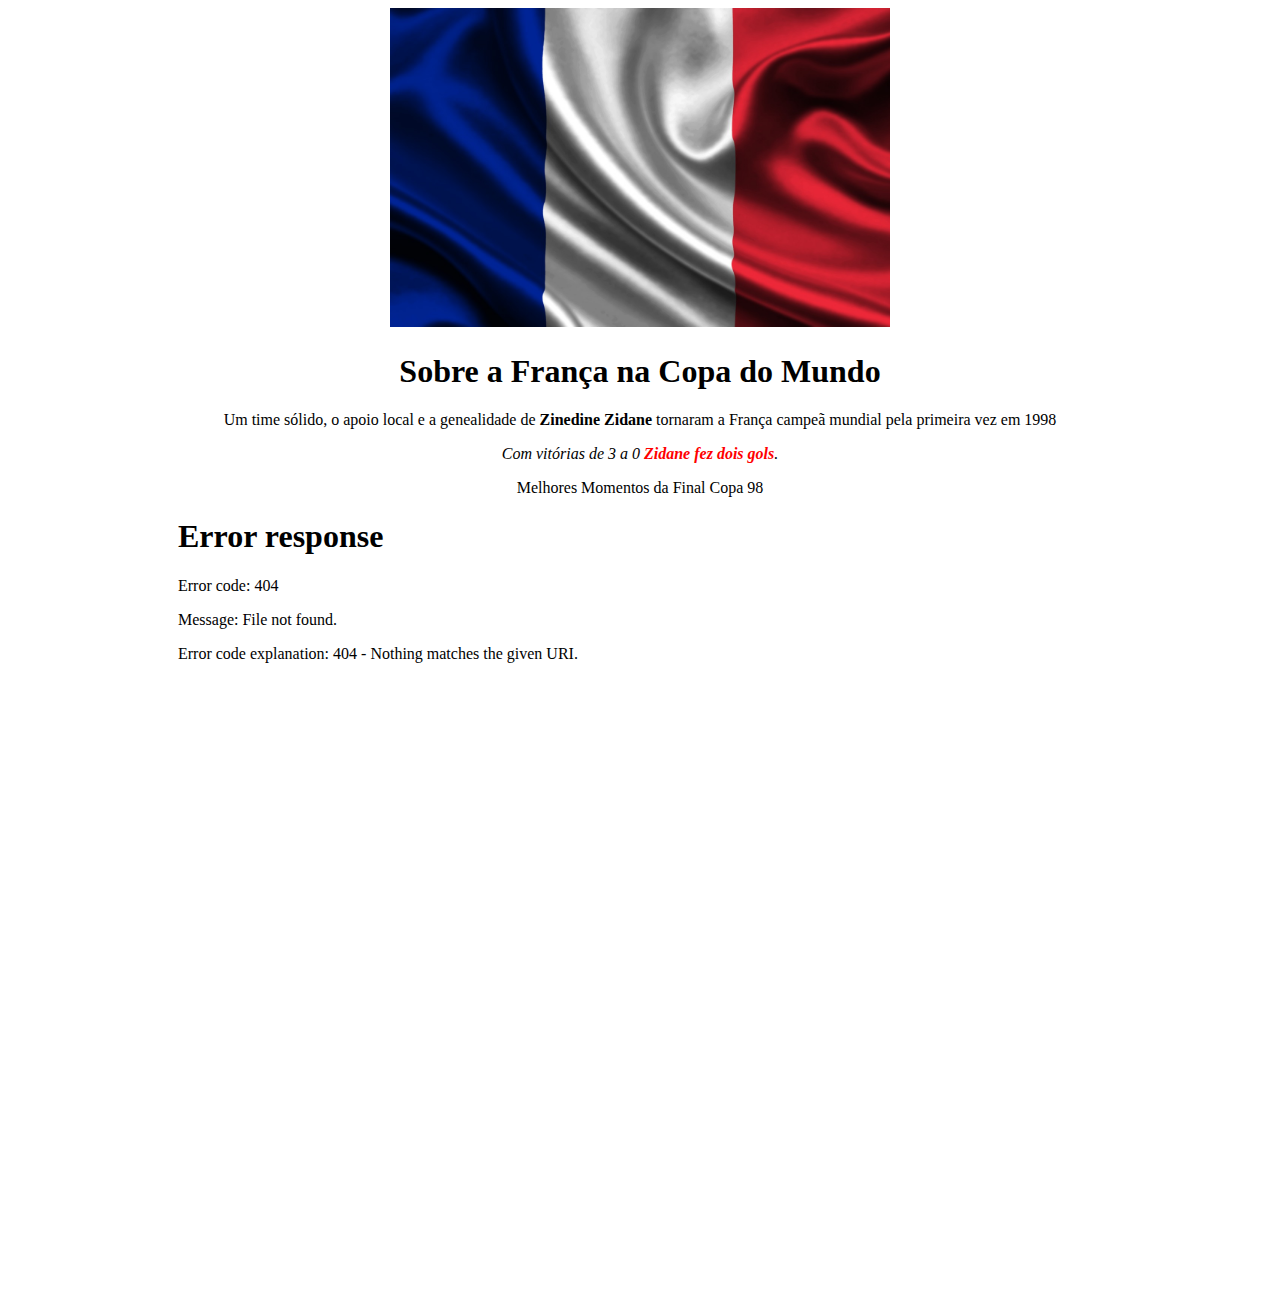
==== index.html @ 1bc213b0 "Update index.html" ====
<!DOCTYPE html>
<html lang="pt-br">
    <head>
       <meta charset="UTF-8">
       <link rel="stylesheet" type="text/css" href="style.css">
       <title>França</title> 
    </head>

    <body>
        <div class="imagem-principal">
            <center>
            <img id="bandeira" src="bandeira.jpg" width="500">
		   
	<div>                  
		<h1 style="text-aling: center" >Sobre a França na Copa do Mundo</h1>

		<p style="font-size: 50px: center">Um time sólido, o apoio local e a genealidade de<strong> Zinedine Zidane</strong> tornaram a França campeã mundial pela primeira vez em 1998</p>

		<p style="font-size: 50px: center"><em>Com vitórias de 3 a 0 <strong>Zidane fez dois gols</strong>.</em></p>
	</div>
		    
	<div class=		    
	        <h1 style="text-aling: center" >Melhores Momentos da Final Copa 98</h1>
	   
	       <center>
	       <embed src="Final Copa 98 - Melhores momentos(360P).mp4" width="940" height="780">
	</div>	
    </body>
<htlml
---- style.css ----
body {
	
}

#banner {
	width:100%;
}

.principal{
	background: #CCCCCC;
	padding: 30px;
}

h1 {
	text-align: center
}

p {
	text-align: center;
}

#missao {
	font-size: 50px
}

em strong {
	color: #FF0000;
}

.itens {
	font-style: italic
}

.beneficios {
	background: #FFFFFF;
	padding: 20px;
}

h2 {
	text-align: center;
}
ul {
	display: inline-block;
	vertical-align: top;
	width: 20%;
	margin-right: 15%;
}

.imagembeneficios {
	width: 50%;
}
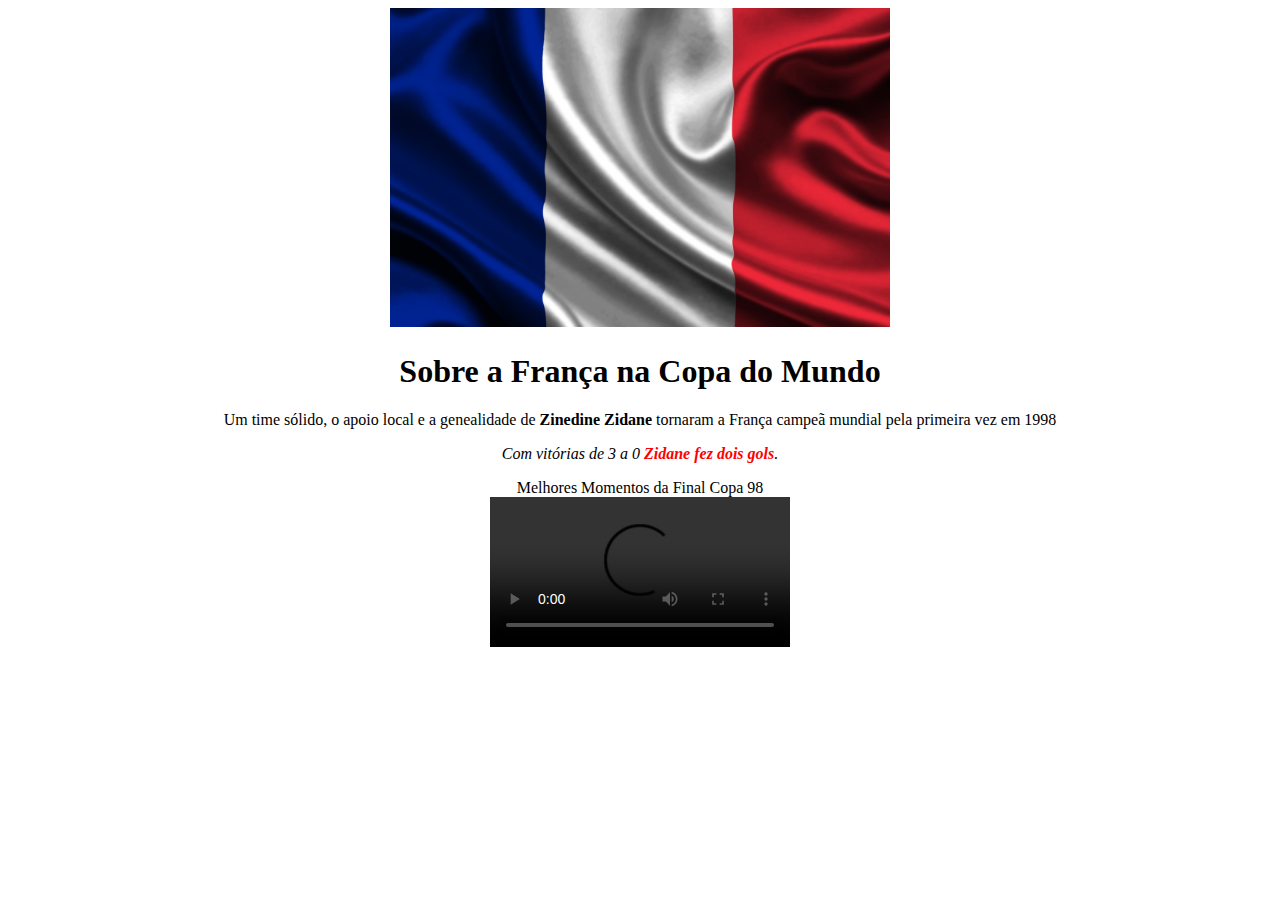
==== commit b97a7666: "Update index.html" ====
--- a/index.html
+++ b/index.html
@@ -14,16 +14,17 @@
 	<div>                  
 		<h1 style="text-aling: center" >Sobre a França na Copa do Mundo</h1>
 
-		<p style="font-size: 50px: center">Um time sólido, o apoio local e a genealidade de<strong> Zinedine Zidane</strong> tornaram a França campeã mundial pela primeira vez em 1998</p>
+		<p style="font-size: 100px: center">Um time sólido, o apoio local e a genealidade de<strong> Zinedine Zidane</strong> tornaram a França campeã mundial pela primeira vez em 1998</p>
 
-		<p style="font-size: 50px: center"><em>Com vitórias de 3 a 0 <strong>Zidane fez dois gols</strong>.</em></p>
+		<p style="font-size: 100px: center"><em>Com vitórias de 3 a 0 <strong>Zidane fez dois gols</strong>.</em></p>
 	</div>
 		    
 	<div class=		    
-	        <h1 style="text-aling: center" >Melhores Momentos da Final Copa 98</h1>
+       <title>Melhores Momentos da Final Copa 98</title> 
 	   
 	       <center>
-	       <embed src="Final Copa 98 - Melhores momentos(360P).mp4" width="940" height="780">
+	       <video src="Final Copa 98 - Melhores momentos(360P).mp4" controls>
+	</video>
 	</div>	
     </body>
 <htlml
--- a/style.css
+++ b/style.css
@@ -20,7 +20,7 @@
 }
 
 #missao {
-	font-size: 50px
+	font-size: 100px
 }
 
 em strong {
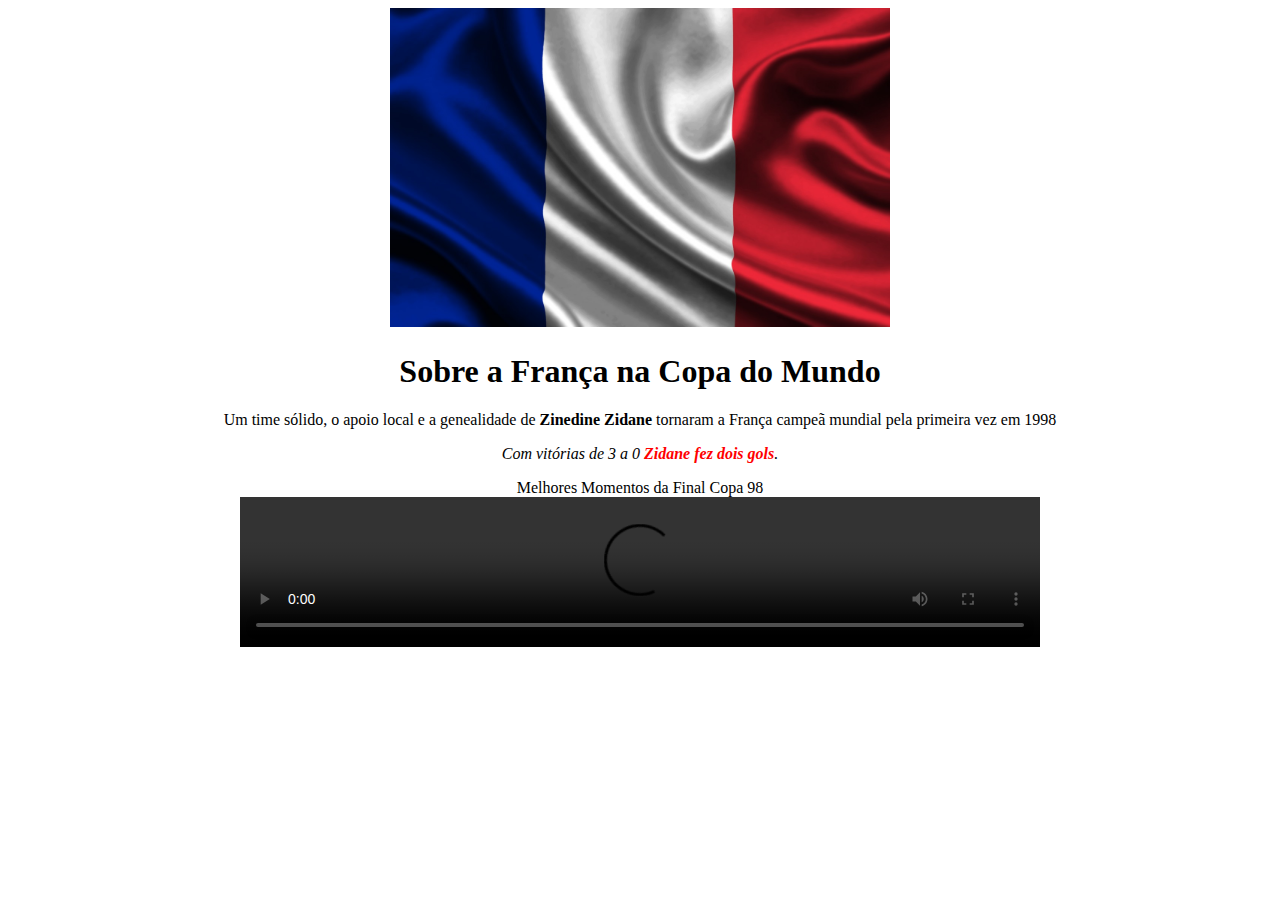
==== commit 23df51f9: "Update index.html" ====
--- a/index.html
+++ b/index.html
@@ -14,9 +14,9 @@
 	<div>                  
 		<h1 style="text-aling: center" >Sobre a França na Copa do Mundo</h1>
 
-		<p style="font-size: 100px: center">Um time sólido, o apoio local e a genealidade de<strong> Zinedine Zidane</strong> tornaram a França campeã mundial pela primeira vez em 1998</p>
+		<p style="font-size: 100%: center">Um time sólido, o apoio local e a genealidade de<strong> Zinedine Zidane</strong> tornaram a França campeã mundial pela primeira vez em 1998</p>
 
-		<p style="font-size: 100px: center"><em>Com vitórias de 3 a 0 <strong>Zidane fez dois gols</strong>.</em></p>
+		<p style="font-size: 100%: center"><em>Com vitórias de 3 a 0 <strong>Zidane fez dois gols</strong>.</em></p>
 	</div>
 		    
 	<div class=		    
--- a/style.css
+++ b/style.css
@@ -49,3 +49,7 @@
 .imagembeneficios {
 	width: 50%;
 }
+
+video {
+	width: 800px;
+}
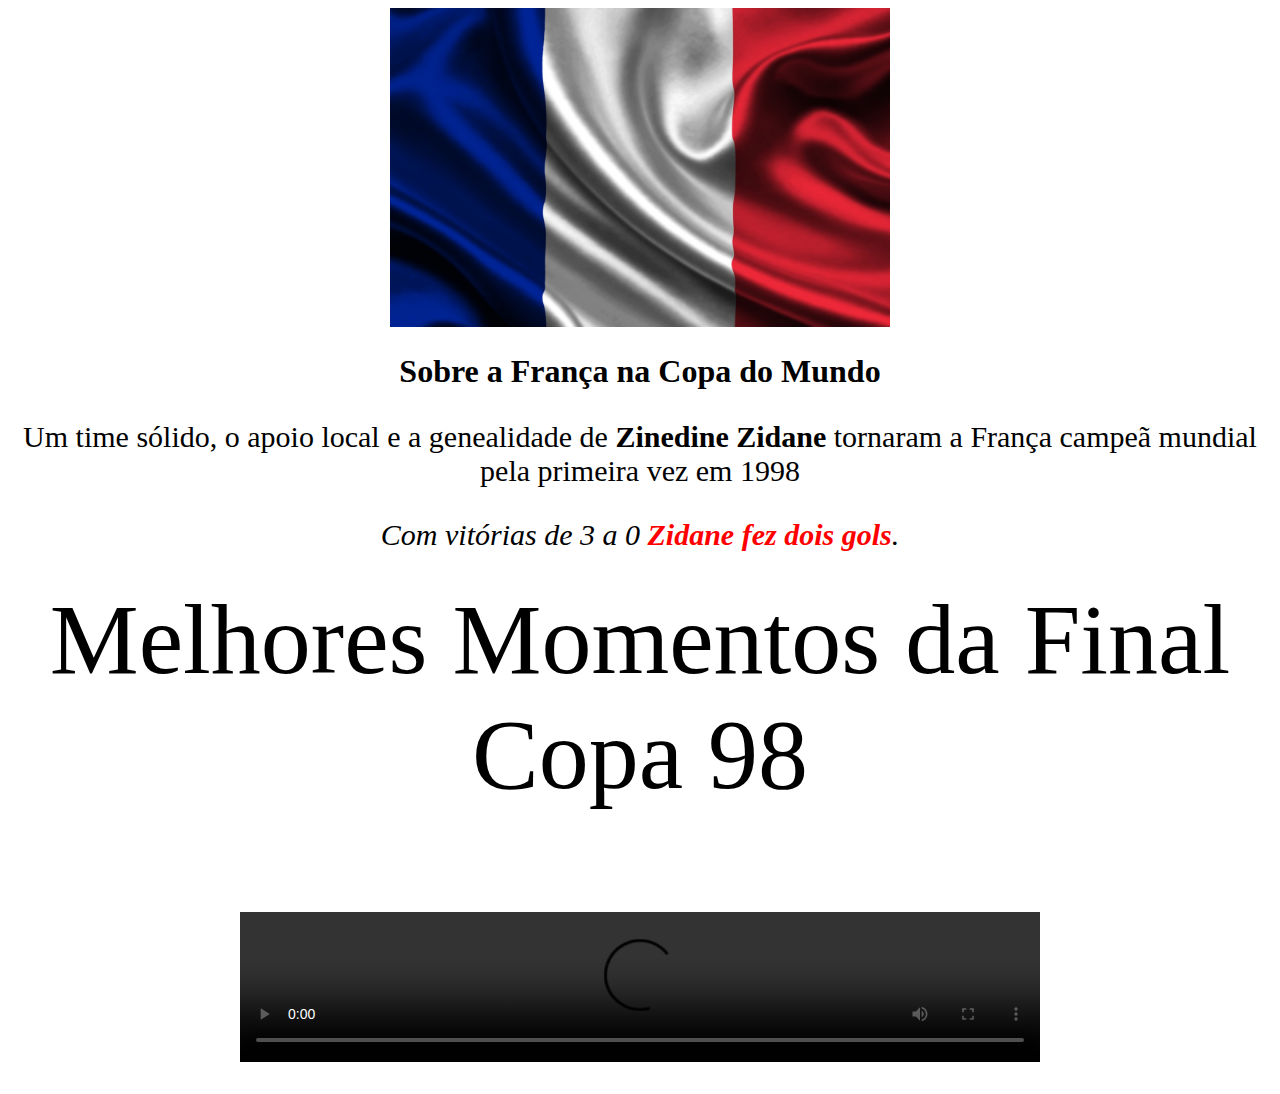
==== commit e8b0080b: "Update index.html" ====
--- a/index.html
+++ b/index.html
@@ -14,13 +14,13 @@
 	<div>                  
 		<h1 style="text-aling: center" >Sobre a França na Copa do Mundo</h1>
 
-		<p style="font-size: 100%: center">Um time sólido, o apoio local e a genealidade de<strong> Zinedine Zidane</strong> tornaram a França campeã mundial pela primeira vez em 1998</p>
+		<p style="font-size: 30px;">Um time sólido, o apoio local e a genealidade de<strong> Zinedine Zidane</strong> tornaram a França campeã mundial pela primeira vez em 1998</p>
 
-		<p style="font-size: 100%: center"><em>Com vitórias de 3 a 0 <strong>Zidane fez dois gols</strong>.</em></p>
+		<p style="font-size: 30px;"><em>Com vitórias de 3 a 0 <strong>Zidane fez dois gols</strong>.</em></p>
 	</div>
 		    
 	<div class=		    
-       <title>Melhores Momentos da Final Copa 98</title> 
+	     <p style="font-size: 100px;">Melhores Momentos da Final Copa 98</p> 
 	   
 	       <center>
 	       <video src="Final Copa 98 - Melhores momentos(360P).mp4" controls>
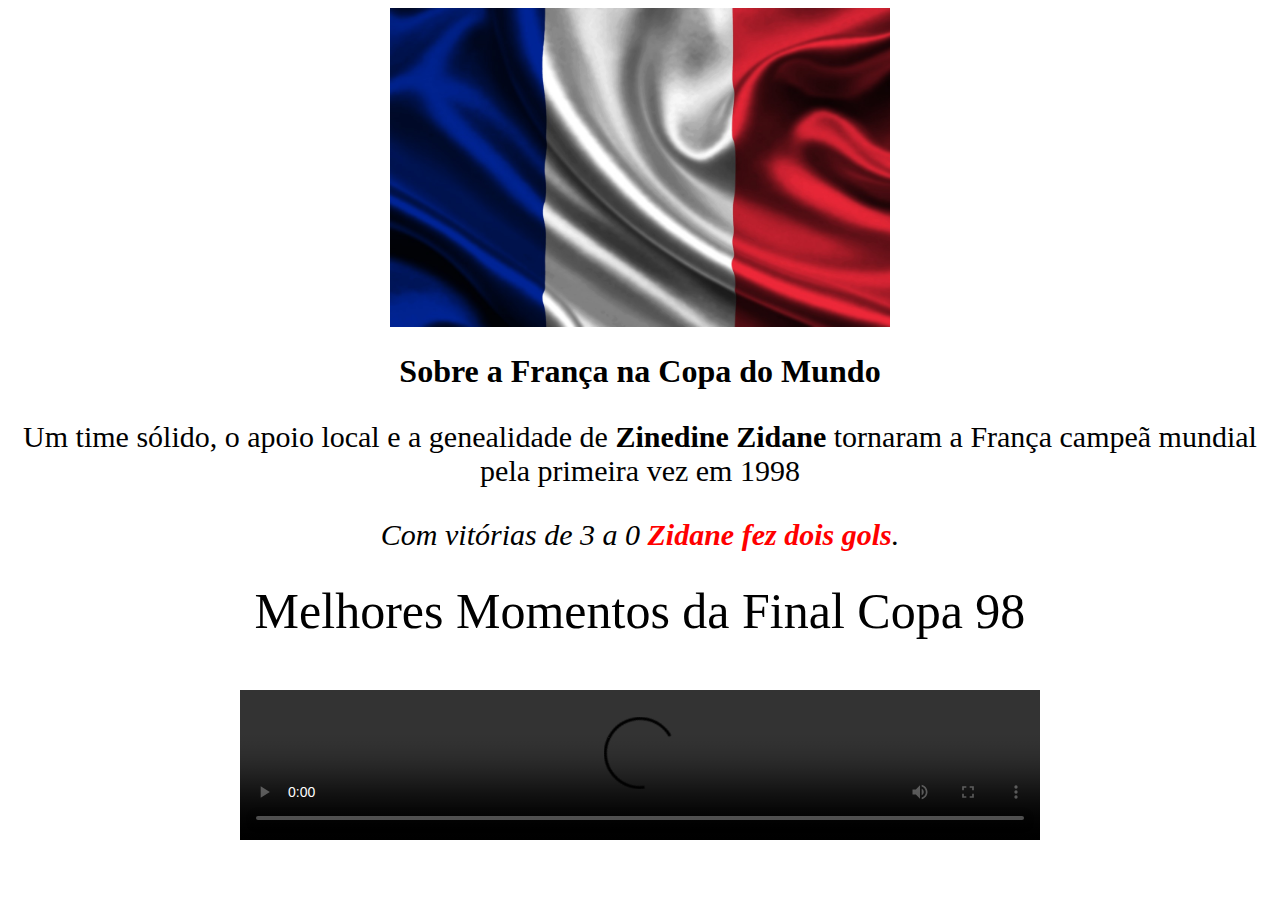
==== commit ad7626ab: "Update index.html" ====
--- a/index.html
+++ b/index.html
@@ -20,7 +20,7 @@
 	</div>
 		    
 	<div class=		    
-	     <p style="font-size: 100px;">Melhores Momentos da Final Copa 98</p> 
+	     <p style="font-size: 50px;">Melhores Momentos da Final Copa 98</p> 
 	   
 	       <center>
 	       <video src="Final Copa 98 - Melhores momentos(360P).mp4" controls>
